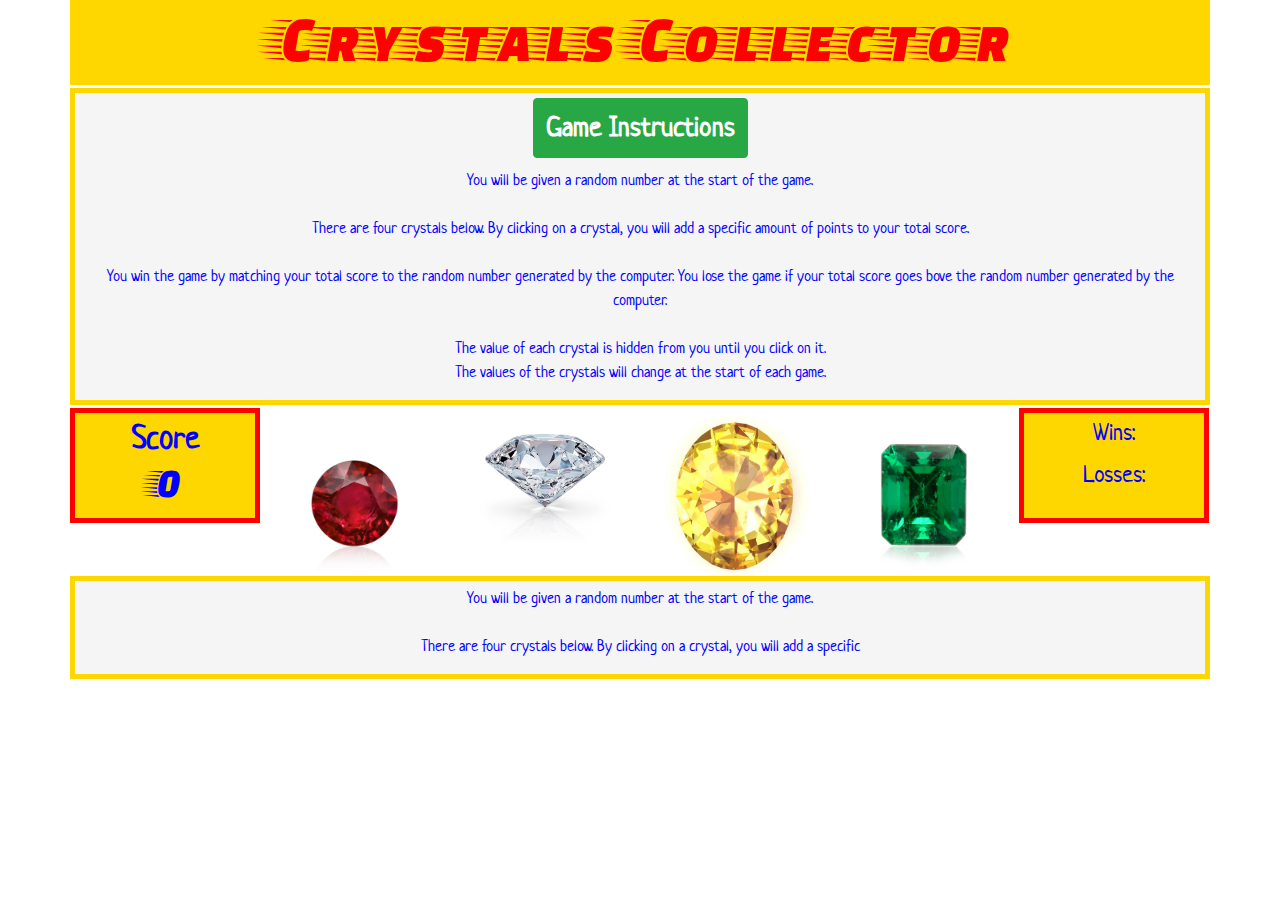
==== index.html @ 93a58fbe "Spent several hours creating the design for the game app.  Design is about 85% complete.  Should fin" ====
<!DOCTYPE html>
<html lang="en">

<head>
    <meta charset="UTF-8">
    <meta name="viewport" content="width=device-width, initial-scale=1, shrink-to-fit=no">
    <meta http-equiv="X-UA-Compatible" content="ie=edge">
    <title>Unit-4-Game</title>
    <link rel="stylesheet" type="text/css" href="assets/CSS/reset.css">
    <link rel="stylesheet" href="https://maxcdn.bootstrapcdn.com/bootstrap/4.0.0/css/bootstrap.min.css"
        integrity="sha384-Gn5384xqQ1aoWXA+058RXPxPg6fy4IWvTNh0E263XmFcJlSAwiGgFAW/dAiS6JXm" crossorigin="anonymous">
    <link rel="stylesheet" type="text/css" href="assets/CSS/style.css">

    <link href="https://fonts.googleapis.com/css?family=Faster+One|Neucha&display=swap" rel="stylesheet">

    <script src="https://cdnjs.cloudflare.com/ajax/libs/jquery/3.2.1/jquery.min.js"></script>
</head>



<body>
    <div class="container">
        <div class="row" id="logo">
            <div class="col-md">
                <header>
                    <h1 class="gameTitle">Crystals Collector</h1>
                </header>
            </div>
        </div>
        <div class="row" id="row1">
            <div class="col-md">
                <button type="button" class="btn btn-success">
                    <h3><strong>Game Instructions</strong></h3>
                </button>
                <p class="hideMe">You will be given a random number at the start of the game. <br><br>
                    There are four crystals below. By clicking on a crystal, you will add a specific
                    amount of points to your total score.<br><br>
                    You win the game by matching your total score to the random
                    number generated by the computer. You lose the game if your total score goes bove
                    the random number generated by the computer.<br><br>
                    The value of each crystal is hidden from you until you click on it.<br>
                    The values of the crystals will change at the start of each game.



                </p>
            </div>
        </div>


        <div class="row">
            <div class="col-md-2" id="row2col1">
                <h2 class="scoreText">Score</h2>
                <h1 class="score" placeholder="57">0</h1>

            </div>

            <div class="col-md-2 crystal-row" id="redRuby">
                <img src="./assets/images/redRuby.jpg">

            </div>
            <div class="col-md-2 crystal-row" id="diamond">
                <img src="./assets/images/diamond.jpg">

            </div>
            <div class="col-md-2 crystal-row" id="yellowSapphire">
                <img src="./assets/images/yellowSapphire.jpg">

            </div>
            <div class="col-md-2 crystal-row" id="greenEmerald">
                <img src="./assets/images/greenEmerald.jpg">

            </div>

            <div class="col-md-2" id="row2col3">
                <ul>
                    <li>
                        <h4>Wins:</h4>
                    </li>
                    <li>
                        <h4>Losses:</h4>
                    </li>
                </ul>
            </div>

        </div>

        <div class="row" id="row3">
            <div class="col-md">

                <p>You will be given a random number at the start of the game. <br><br>
                    There are four crystals below. By clicking on a crystal, you will add a specific
                </p>
            </div>
        </div>






    </div>


    <script src="assets/javascript/games.js">
        $(document).ready(function () {









        });


    </script>
    <script src="https://code.jquery.com/jquery-3.2.1.slim.min.js"
        integrity="sha384-KJ3o2DKtIkvYIK3UENzmM7KCkRr/rE9/Qpg6aAZGJwFDMVNA/GpGFF93hXpG5KkN"
        crossorigin="anonymous"></script>
    <script src="https://cdnjs.cloudflare.com/ajax/libs/popper.js/1.12.9/umd/popper.min.js"
        integrity="sha384-ApNbgh9B+Y1QKtv3Rn7W3mgPxhU9K/ScQsAP7hUibX39j7fakFPskvXusvfa0b4Q"
        crossorigin="anonymous"></script>
    <script src="https://maxcdn.bootstrapcdn.com/bootstrap/4.0.0/js/bootstrap.min.js"
        integrity="sha384-JZR6Spejh4U02d8jOt6vLEHfe/JQGiRRSQQxSfFWpi1MquVdAyjUar5+76PVCmYl"
        crossorigin="anonymous"></script>

</body>


</html>
---- assets/CSS/style.css ----
.container {
    /*Using Bootstrap Grid system for easy responsivenss*/
    width: 100%;
    text-align: center;
}

h1 {
    font-family:'Faster One', cursive;

}

.gameTitle {
    font-size: 4.0rem;
}

h2 {

    font-weight: bold;
    padding-bottom: 2px;
}

h3, h2, p, li {
    font-family: 'Neucha', cursive;
    padding-top: 5px;
    }

#logo {

    color: red;
    background-color: gold;
    margin-bottom: 3px;
    font-size: 4.0rem;
}
#row1 {
    height: auto;
    overflow: hidden;
    background-color: whitesmoke;
    color:blue;
    border: 5px solid gold;
    margin-bottom: 3px;

}

#row2col1 {
    height: 115px;
    overflow: hidden;
    background-color: gold;
    color:blue;
    border: 5px solid red;
  
    
}

.score {

    padding-top: 0;
    margin-bottom: 5px;
}
.scoreText {
    margin-bottom: 0;
    
}

#row2col3 {
    height: 115px;
    overflow: hidden;
    background-color: gold;
    color:blue;
    border: 5px solid red;
 
}

ul, li {
    padding-bottom: 0;
} 

.btn {
    margin-top: 5px;
    margin-bottom: 5px;

}

/*image columns have width of 16.65% each to fit in row*/
.crystal-row {
flex: 16.65%;
max-width: 16.65%;
padding: 0 4 px;

}

img {
margin-top: 8px;
vertical-align: middle;
width: 100%;

}

img:hover {
    opacity: 0.5;
}

#redRuby {
    cursor: pointer;
    
 }
      
#diamond {
    cursor: pointer;
 }     

#yellowSapphire {
    cursor: pointer;

 }
      
#greenEmerald {
    cursor: pointer;
 }
      
 
#row3 {
    height: auto;
    overflow: hidden;
    background-color: whitesmoke;
    color:blue;
    border: 5px solid gold;
    margin-bottom: 3px;

}
/* background-image: url("../images/treasureChest.jpg"); */
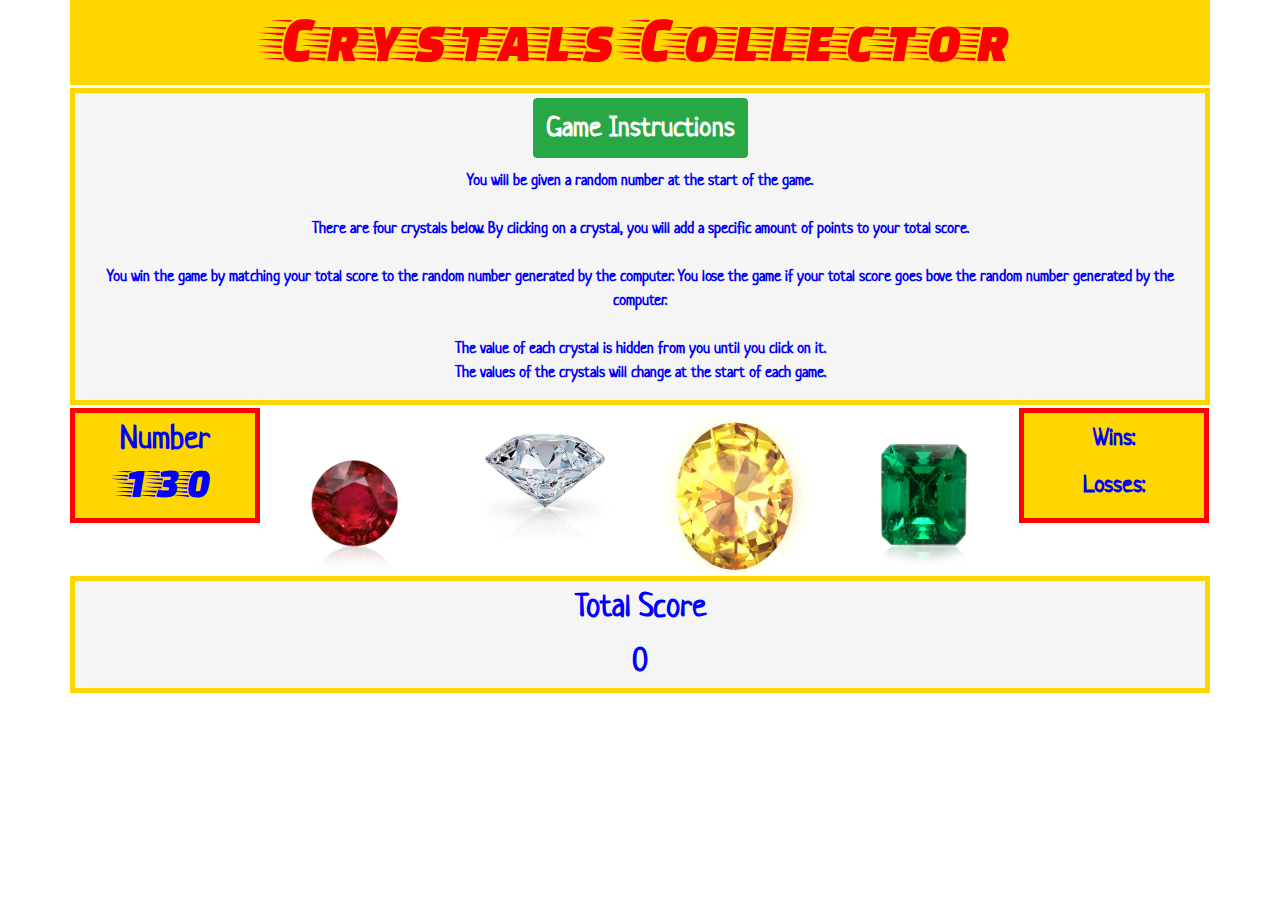
==== commit 881e2351: "started working on JS and jquery functions today." ====
--- a/index.html
+++ b/index.html
@@ -50,8 +50,8 @@
 
         <div class="row">
             <div class="col-md-2" id="row2col1">
-                <h2 class="scoreText">Score</h2>
-                <h1 class="score" placeholder="57">0</h1>
+                <h2 class="scoreText">Number</h2>
+                <h1 class="score"></h1>
 
             </div>
 
@@ -87,10 +87,8 @@
 
         <div class="row" id="row3">
             <div class="col-md">
-
-                <p>You will be given a random number at the start of the game. <br><br>
-                    There are four crystals below. By clicking on a crystal, you will add a specific
-                </p>
+                <h2 id="totalScore">Total Score</h2>
+                <h2 id="placeholder">57 </h2>
             </div>
         </div>
 
@@ -103,29 +101,11 @@
 
 
     <script src="assets/javascript/games.js">
-        $(document).ready(function () {
 
 
 
+    </script>
 
-
-
-
-
-
-        });
-
-
-    </script>
-    <script src="https://code.jquery.com/jquery-3.2.1.slim.min.js"
-        integrity="sha384-KJ3o2DKtIkvYIK3UENzmM7KCkRr/rE9/Qpg6aAZGJwFDMVNA/GpGFF93hXpG5KkN"
-        crossorigin="anonymous"></script>
-    <script src="https://cdnjs.cloudflare.com/ajax/libs/popper.js/1.12.9/umd/popper.min.js"
-        integrity="sha384-ApNbgh9B+Y1QKtv3Rn7W3mgPxhU9K/ScQsAP7hUibX39j7fakFPskvXusvfa0b4Q"
-        crossorigin="anonymous"></script>
-    <script src="https://maxcdn.bootstrapcdn.com/bootstrap/4.0.0/js/bootstrap.min.js"
-        integrity="sha384-JZR6Spejh4U02d8jOt6vLEHfe/JQGiRRSQQxSfFWpi1MquVdAyjUar5+76PVCmYl"
-        crossorigin="anonymous"></script>
 
 </body>
 
--- a/assets/CSS/style.css
+++ b/assets/CSS/style.css
@@ -1,3 +1,16 @@
+/*PSEUDOCODE
+/*Needed variables:  Wins, Losses, Computer Generated Number, User Total Score,
+/*Computer generates a random value from 19-120
+/*Each crystal generates a randmo value from 1-12
+/*Crystals values change at game reset
+/*Games resets if User guesses correct number
+/*User loses if they exceed random number && game resets
+/*Wins & Losses variable does not reset
+/* */
+
+
+
+
 .container {
     /*Using Bootstrap Grid system for easy responsivenss*/
     width: 100%;
@@ -19,9 +32,10 @@
     padding-bottom: 2px;
 }
 
-h3, h2, p, li {
+h4, h3, h2, p, li {
     font-family: 'Neucha', cursive;
     padding-top: 5px;
+    font-weight: bold;
     }
 
 #logo {
@@ -30,6 +44,7 @@
     background-color: gold;
     margin-bottom: 3px;
     font-size: 4.0rem;
+       
 }
 #row1 {
     height: auto;
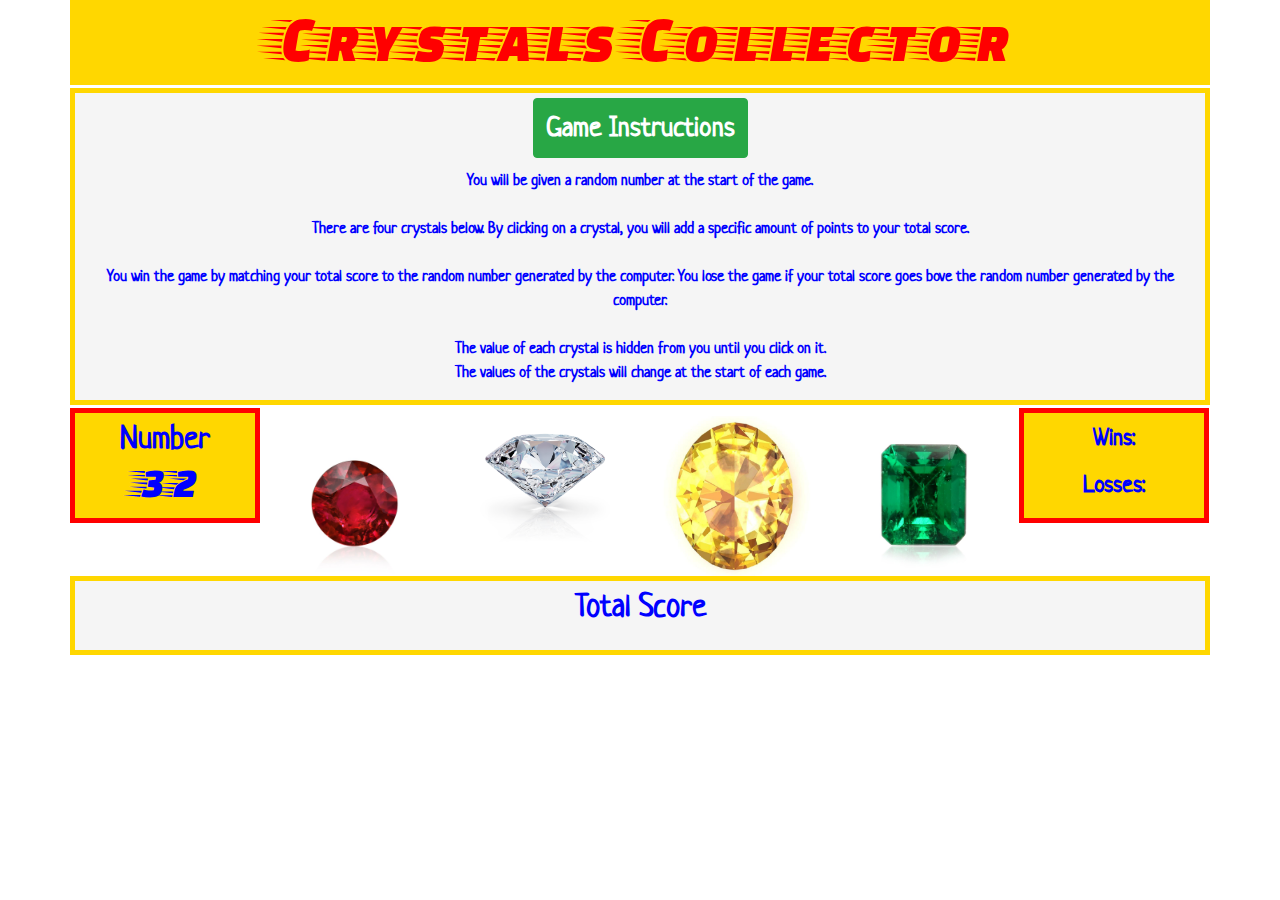
==== commit ab912df8: "finally got the mechanics to work. Final steps remaining include if statements to keep tally of the " ====
--- a/index.html
+++ b/index.html
@@ -88,7 +88,7 @@
         <div class="row" id="row3">
             <div class="col-md">
                 <h2 id="totalScore">Total Score</h2>
-                <h2 id="placeholder">57 </h2>
+                <h2 id="placeholder"></h2>
             </div>
         </div>
 
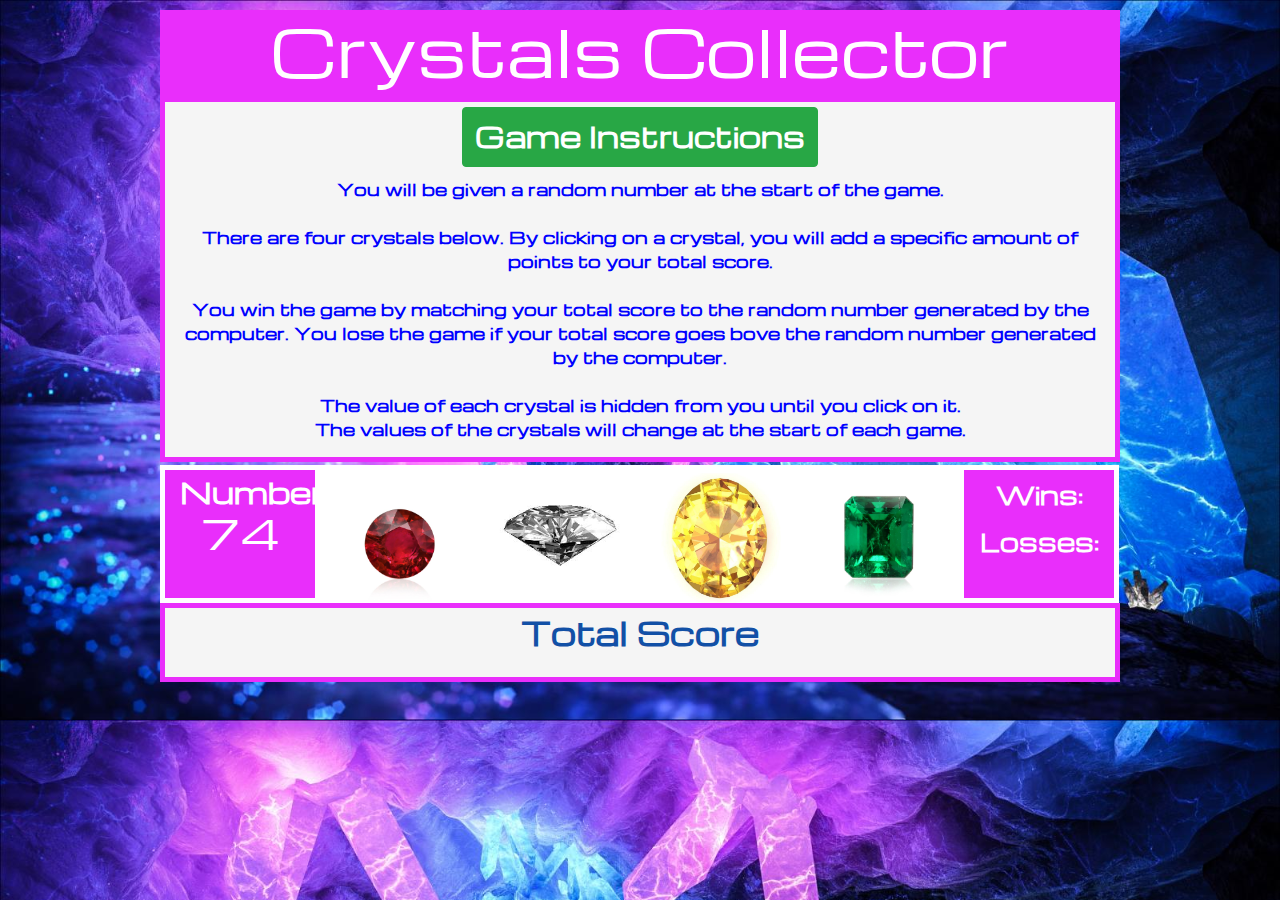
==== commit 7247d06a: "made major modifications to style to include new font, new color scheme and a background image depic" ====
--- a/index.html
+++ b/index.html
@@ -12,6 +12,7 @@
     <link rel="stylesheet" type="text/css" href="assets/CSS/style.css">
 
     <link href="https://fonts.googleapis.com/css?family=Faster+One|Neucha&display=swap" rel="stylesheet">
+    <link href="https://fonts.googleapis.com/css?family=Michroma&display=swap" rel="stylesheet">
 
     <script src="https://cdnjs.cloudflare.com/ajax/libs/jquery/3.2.1/jquery.min.js"></script>
 </head>
@@ -50,7 +51,7 @@
 
         <div class="row">
             <div class="col-md-2" id="row2col1">
-                <h2 class="scoreText">Number</h2>
+                <h3 class="scoreText">Number</h3>
                 <h1 class="score"></h1>
 
             </div>
@@ -60,7 +61,7 @@
 
             </div>
             <div class="col-md-2 crystal-row" id="diamond">
-                <img src="./assets/images/diamond.jpg">
+                <img src="./assets/images/diamond_2.jpg">
 
             </div>
             <div class="col-md-2 crystal-row" id="yellowSapphire">
@@ -75,10 +76,10 @@
             <div class="col-md-2" id="row2col3">
                 <ul>
                     <li>
-                        <h4>Wins:</h4>
+                        <h4 id="wins">Wins:</h4>
                     </li>
                     <li>
-                        <h4>Losses:</h4>
+                        <h4 id="losses">Losses:</h4>
                     </li>
                 </ul>
             </div>
--- a/assets/CSS/style.css
+++ b/assets/CSS/style.css
@@ -9,16 +9,22 @@
 /* */
 
 
+body {
+    background-image: url("../CSS/crystals.jpg");
+    background-size: cover;
+    size: 100%;
 
+}
 
 .container {
     /*Using Bootstrap Grid system for easy responsivenss*/
-    width: 100%;
+    width: 75%;
     text-align: center;
+    margin-top: 10px;
 }
 
 h1 {
-    font-family:'Faster One', cursive;
+    font-family: 'Michroma', sans-serif;
 
 }
 
@@ -33,35 +39,42 @@
 }
 
 h4, h3, h2, p, li {
-    font-family: 'Neucha', cursive;
+    font-family: 'Michroma', sans-serif;
     padding-top: 5px;
     font-weight: bold;
     }
 
 #logo {
+    
+    color: white;
+    background-color: #E92EFB;
+    /* margin: 5px 0px 3px 0px; */
+    font-size: 4.0rem;
+    
+}
 
-    color: red;
-    background-color: gold;
-    margin-bottom: 3px;
-    font-size: 4.0rem;
+header {
+
+    margin: 2px;
+}
        
-}
+
 #row1 {
     height: auto;
     overflow: hidden;
     background-color: whitesmoke;
     color:blue;
-    border: 5px solid gold;
+    border: 5px solid #E92EFB;
     margin-bottom: 3px;
 
 }
 
 #row2col1 {
-    height: 115px;
+    height: auto;
     overflow: hidden;
-    background-color: gold;
-    color:blue;
-    border: 5px solid red;
+    background-color: #E92EFB;
+    color:white;
+    border: 5px solid white;
   
     
 }
@@ -77,11 +90,11 @@
 }
 
 #row2col3 {
-    height: 115px;
+    height: auto;
     overflow: hidden;
-    background-color: gold;
-    color:blue;
-    border: 5px solid red;
+    background-color: #E92EFB;
+    color:white;
+    border: 5px solid white;
  
 }
 
@@ -92,6 +105,8 @@
 .btn {
     margin-top: 5px;
     margin-bottom: 5px;
+    /* background-color: #1250A6;
+    border: 2px solid #E92EFB; */
 
 }
 
@@ -100,6 +115,7 @@
 flex: 16.65%;
 max-width: 16.65%;
 padding: 0 4 px;
+background-color: white;
 
 }
 
@@ -137,8 +153,8 @@
     height: auto;
     overflow: hidden;
     background-color: whitesmoke;
-    color:blue;
-    border: 5px solid gold;
+    color:#1250A6;
+    border: 5px solid #E92EFB;
     margin-bottom: 3px;
 
 }
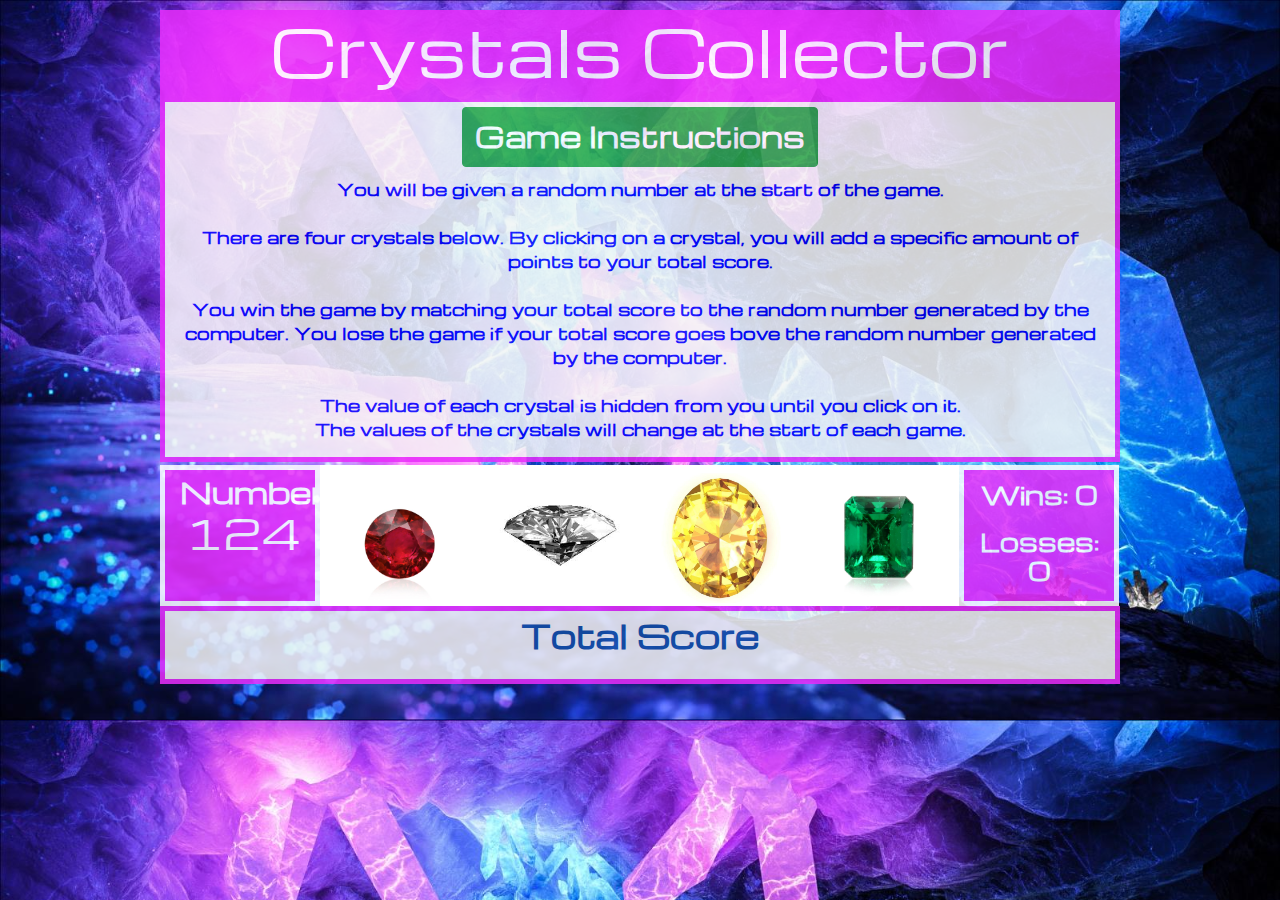
==== commit 61a89643: "Fixed the reset function of the crystal sums.  Still having issues displaying the matched scores, bu" ====
--- a/index.html
+++ b/index.html
@@ -5,7 +5,7 @@
     <meta charset="UTF-8">
     <meta name="viewport" content="width=device-width, initial-scale=1, shrink-to-fit=no">
     <meta http-equiv="X-UA-Compatible" content="ie=edge">
-    <title>Unit-4-Game</title>
+    <title>Crystals COllector by Juan</title>
     <link rel="stylesheet" type="text/css" href="assets/CSS/reset.css">
     <link rel="stylesheet" href="https://maxcdn.bootstrapcdn.com/bootstrap/4.0.0/css/bootstrap.min.css"
         integrity="sha384-Gn5384xqQ1aoWXA+058RXPxPg6fy4IWvTNh0E263XmFcJlSAwiGgFAW/dAiS6JXm" crossorigin="anonymous">
@@ -18,8 +18,8 @@
 </head>
 
 
+<body>
 
-<body>
     <div class="container">
         <div class="row" id="logo">
             <div class="col-md">
@@ -30,7 +30,7 @@
         </div>
         <div class="row" id="row1">
             <div class="col-md">
-                <button type="button" class="btn btn-success">
+                <button type="button" class="btn btn-success" id="btnGame">
                     <h3><strong>Game Instructions</strong></h3>
                 </button>
                 <p class="hideMe">You will be given a random number at the start of the game. <br><br>
@@ -76,10 +76,10 @@
             <div class="col-md-2" id="row2col3">
                 <ul>
                     <li>
-                        <h4 id="wins">Wins:</h4>
+                        <h4 id="wins">Wins: 0</h4>
                     </li>
                     <li>
-                        <h4 id="losses">Losses:</h4>
+                        <h4 id="losses">Losses: 0</h4>
                     </li>
                 </ul>
             </div>
--- a/assets/CSS/style.css
+++ b/assets/CSS/style.css
@@ -14,6 +14,25 @@
     background-size: cover;
     size: 100%;
 
+}
+
+.landingPage {
+    margin-top: 100px;
+    background-color:rgb(233,46,251);opacity:0.78;
+    color: white;
+    width: 70%;
+}
+.landingButton {
+    background-color: green; 
+    text-decoration: none;
+    text-decoration-style: none;
+    color: white;
+}
+
+a {
+    text-decoration: none;
+    text-decoration-style: none;
+    color: white;
 }
 
 .container {
@@ -47,8 +66,7 @@
 #logo {
     
     color: white;
-    background-color: #E92EFB;
-    /* margin: 5px 0px 3px 0px; */
+    background-color: rgb(233,46,251);opacity:0.85;
     font-size: 4.0rem;
     
 }
@@ -64,7 +82,7 @@
     overflow: hidden;
     background-color: whitesmoke;
     color:blue;
-    border: 5px solid #E92EFB;
+    border: 5px solid rgb(233,46,251);opacity:0.85;
     margin-bottom: 3px;
 
 }
@@ -72,10 +90,12 @@
 #row2col1 {
     height: auto;
     overflow: hidden;
-    background-color: #E92EFB;
+    background-color: rgb(233,46,251);opacity:0.85;
     color:white;
     border: 5px solid white;
-  
+    text-align: center;
+    padding-right: 10px;
+     
     
 }
 
@@ -86,13 +106,15 @@
 }
 .scoreText {
     margin-bottom: 0;
+    text-align: center ;
+    padding-right: 5px;
     
 }
 
 #row2col3 {
     height: auto;
     overflow: hidden;
-    background-color: #E92EFB;
+    background-color: rgb(233,46,251);opacity:0.85;
     color:white;
     border: 5px solid white;
  
@@ -154,8 +176,9 @@
     overflow: hidden;
     background-color: whitesmoke;
     color:#1250A6;
-    border: 5px solid #E92EFB;
+    border: 5px solid rgb(233,46,251);opacity:0.85;
     margin-bottom: 3px;
 
 }
+
 /* background-image: url("../images/treasureChest.jpg"); */
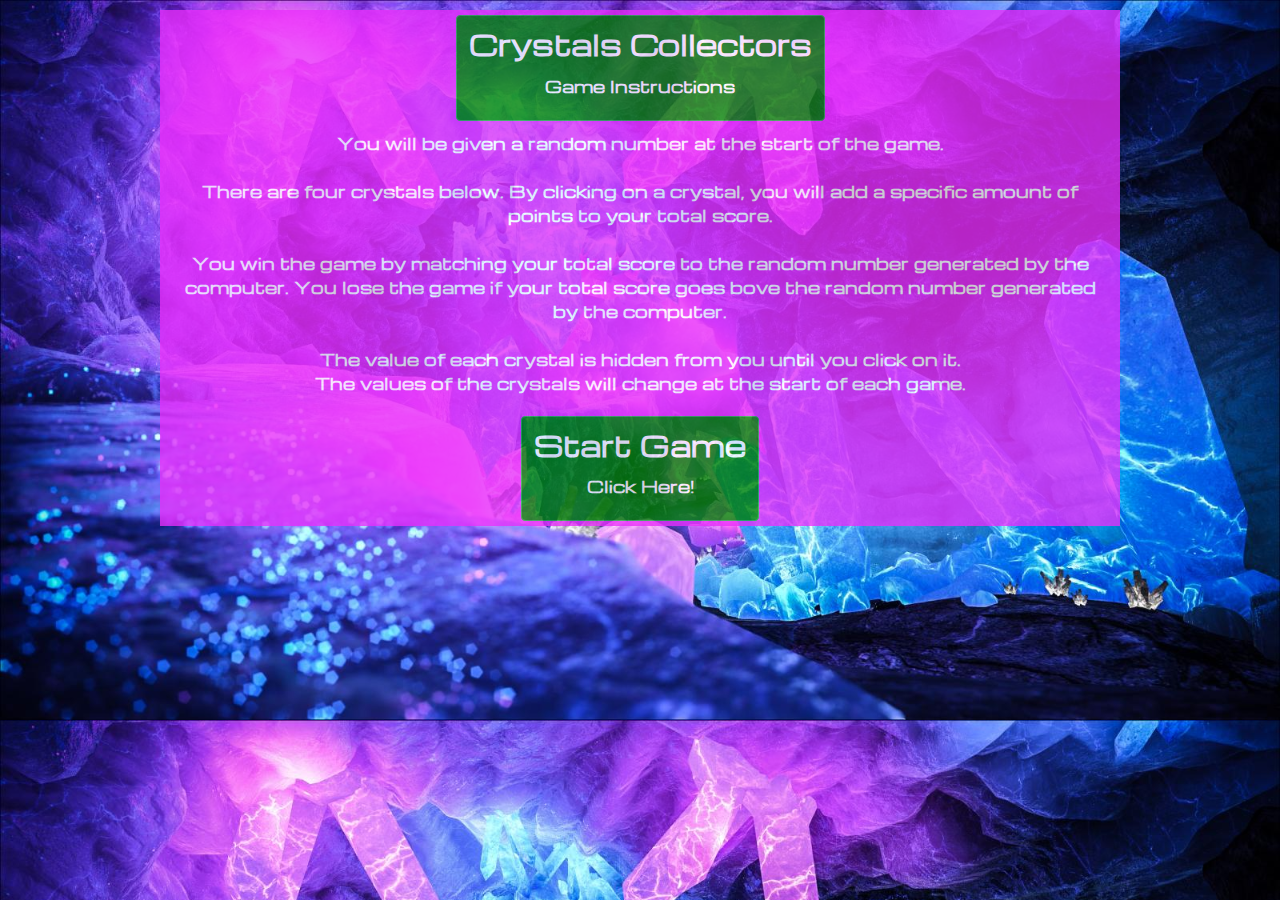
==== commit b78c9d7e: "changed file names.  Named the landing page 'Index' and game page name changed from Index to 'game'." ====
--- a/index.html
+++ b/index.html
@@ -3,9 +3,8 @@
 
 <head>
     <meta charset="UTF-8">
-    <meta name="viewport" content="width=device-width, initial-scale=1, shrink-to-fit=no">
+    <meta name="viewport" content="width=device-width, initial-scale=1.0">
     <meta http-equiv="X-UA-Compatible" content="ie=edge">
-    <title>Crystals COllector by Juan</title>
     <link rel="stylesheet" type="text/css" href="assets/CSS/reset.css">
     <link rel="stylesheet" href="https://maxcdn.bootstrapcdn.com/bootstrap/4.0.0/css/bootstrap.min.css"
         integrity="sha384-Gn5384xqQ1aoWXA+058RXPxPg6fy4IWvTNh0E263XmFcJlSAwiGgFAW/dAiS6JXm" crossorigin="anonymous">
@@ -15,89 +14,33 @@
     <link href="https://fonts.googleapis.com/css?family=Michroma&display=swap" rel="stylesheet">
 
     <script src="https://cdnjs.cloudflare.com/ajax/libs/jquery/3.2.1/jquery.min.js"></script>
+    <title>Crystals Collector Instructions</title>
 </head>
 
+<body>
+    <!-- <img src="assets/CSS/crystals.jpg"> -->
 
-<body>
+    <div class="container landingPage">
+        <button type="button" class="btn btn-success landingButton">
+            <h3><strong>Crystals Collectors</strong></h3>
+            <p>Game Instructions</p>
+        </button>
+        <p class="hideMe">You will be given a random number at the start of the game. <br><br>
+            There are four crystals below. By clicking on a crystal, you will add a specific
+            amount of points to your total score.<br><br>
+            You win the game by matching your total score to the random
+            number generated by the computer. You lose the game if your total score goes bove
+            the random number generated by the computer.<br><br>
+            The value of each crystal is hidden from you until you click on it.<br>
+            The values of the crystals will change at the start of each game.
+        </p>
 
-    <div class="container">
-        <div class="row" id="logo">
-            <div class="col-md">
-                <header>
-                    <h1 class="gameTitle">Crystals Collector</h1>
-                </header>
-            </div>
-        </div>
-        <div class="row" id="row1">
-            <div class="col-md">
-                <button type="button" class="btn btn-success" id="btnGame">
-                    <h3><strong>Game Instructions</strong></h3>
-                </button>
-                <p class="hideMe">You will be given a random number at the start of the game. <br><br>
-                    There are four crystals below. By clicking on a crystal, you will add a specific
-                    amount of points to your total score.<br><br>
-                    You win the game by matching your total score to the random
-                    number generated by the computer. You lose the game if your total score goes bove
-                    the random number generated by the computer.<br><br>
-                    The value of each crystal is hidden from you until you click on it.<br>
-                    The values of the crystals will change at the start of each game.
-
-
-
-                </p>
-            </div>
-        </div>
-
-
-        <div class="row">
-            <div class="col-md-2" id="row2col1">
-                <h3 class="scoreText">Number</h3>
-                <h1 class="score"></h1>
-
-            </div>
-
-            <div class="col-md-2 crystal-row" id="redRuby">
-                <img src="./assets/images/redRuby.jpg">
-
-            </div>
-            <div class="col-md-2 crystal-row" id="diamond">
-                <img src="./assets/images/diamond_2.jpg">
-
-            </div>
-            <div class="col-md-2 crystal-row" id="yellowSapphire">
-                <img src="./assets/images/yellowSapphire.jpg">
-
-            </div>
-            <div class="col-md-2 crystal-row" id="greenEmerald">
-                <img src="./assets/images/greenEmerald.jpg">
-
-            </div>
-
-            <div class="col-md-2" id="row2col3">
-                <ul>
-                    <li>
-                        <h4 id="wins">Wins: 0</h4>
-                    </li>
-                    <li>
-                        <h4 id="losses">Losses: 0</h4>
-                    </li>
-                </ul>
-            </div>
-
-        </div>
-
-        <div class="row" id="row3">
-            <div class="col-md">
-                <h2 id="totalScore">Total Score</h2>
-                <h2 id="placeholder"></h2>
-            </div>
-        </div>
-
-
-
-
-
-
+        <button type="button" class="btn btn-success landingButton">
+            <a href="game.html">
+                <h3><strong>Start Game</strong></h3>
+                <p>Click Here!</p>
+            </a>
+        </button>
     </div>
 
 
@@ -106,9 +49,6 @@
 
 
     </script>
-
-
 </body>
 
-
 </html>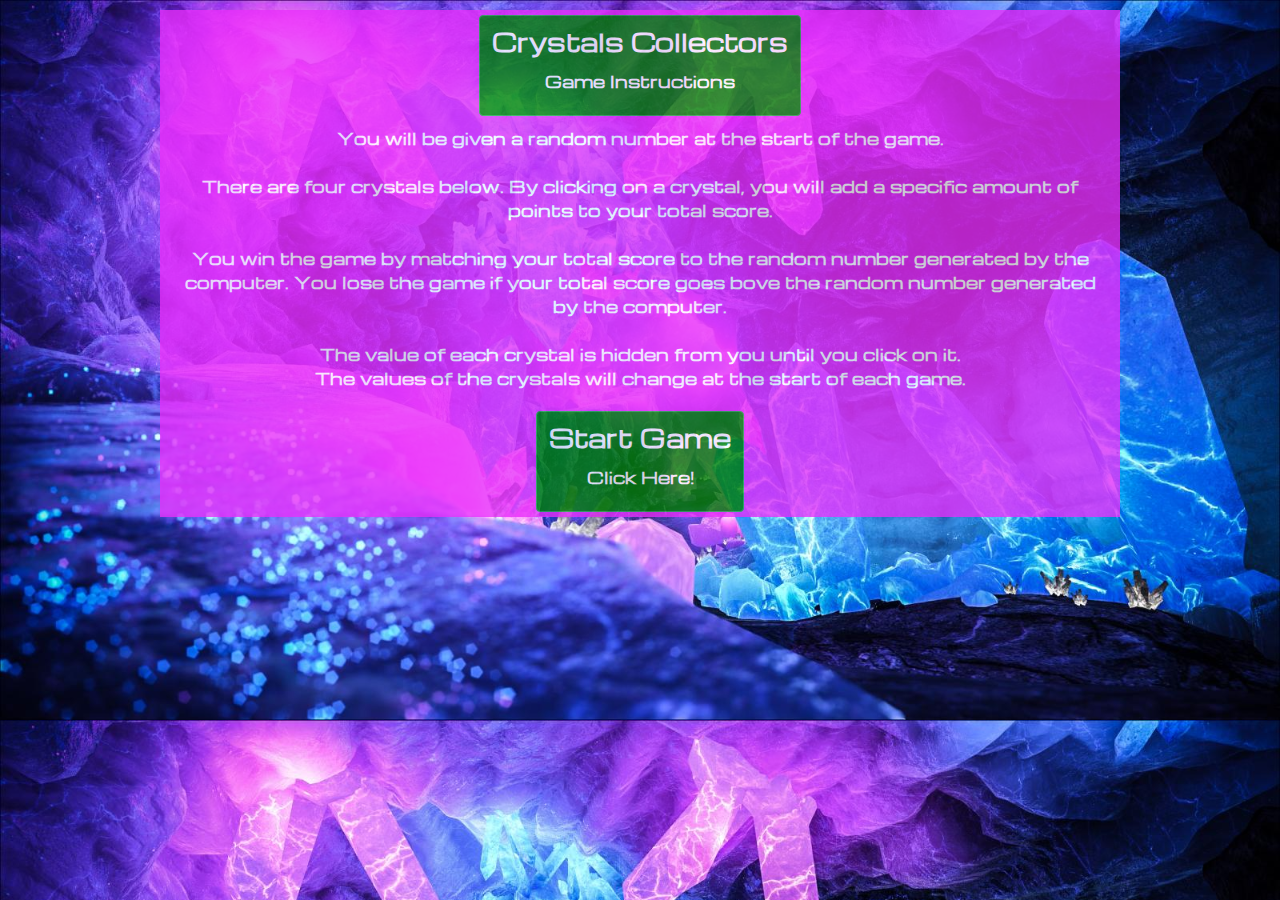
==== commit 1606f0b2: "Submitted Week 4 HW project one day early :) However, I made enhancements to code which improved res" ====
--- a/index.html
+++ b/index.html
@@ -18,11 +18,10 @@
 </head>
 
 <body>
-    <!-- <img src="assets/CSS/crystals.jpg"> -->
 
     <div class="container landingPage">
         <button type="button" class="btn btn-success landingButton">
-            <h3><strong>Crystals Collectors</strong></h3>
+            <h4><strong>Crystals Collectors</strong></h4>
             <p>Game Instructions</p>
         </button>
         <p class="hideMe">You will be given a random number at the start of the game. <br><br>
@@ -37,7 +36,7 @@
 
         <button type="button" class="btn btn-success landingButton">
             <a href="game.html">
-                <h3><strong>Start Game</strong></h3>
+                <h4><strong>Start Game</strong></h4>
                 <p>Click Here!</p>
             </a>
         </button>
--- a/assets/CSS/style.css
+++ b/assets/CSS/style.css
@@ -1,7 +1,7 @@
 /*PSEUDOCODE
 /*Needed variables:  Wins, Losses, Computer Generated Number, User Total Score,
 /*Computer generates a random value from 19-120
-/*Each crystal generates a randmo value from 1-12
+/*Each crystal generates a random value from 1-12
 /*Crystals values change at game reset
 /*Games resets if User guesses correct number
 /*User loses if they exceed random number && game resets
@@ -42,22 +42,13 @@
     margin-top: 10px;
 }
 
-h1 {
-    font-family: 'Michroma', sans-serif;
-
-}
-
-.gameTitle {
-    font-size: 4.0rem;
-}
-
 h2 {
 
     font-weight: bold;
     padding-bottom: 2px;
 }
 
-h4, h3, h2, p, li {
+h1, h4, h3, h2, p, li {
     font-family: 'Michroma', sans-serif;
     padding-top: 5px;
     font-weight: bold;
@@ -67,7 +58,7 @@
     
     color: white;
     background-color: rgb(233,46,251);opacity:0.85;
-    font-size: 4.0rem;
+    font-size: 3.0rem;
     
 }
 
@@ -95,8 +86,7 @@
     border: 5px solid white;
     text-align: center;
     padding-right: 10px;
-     
-    
+        
 }
 
 .score {
@@ -110,7 +100,6 @@
     padding-right: 5px;
     
 }
-
 #row2col3 {
     height: auto;
     overflow: hidden;
@@ -127,17 +116,16 @@
 .btn {
     margin-top: 5px;
     margin-bottom: 5px;
-    /* background-color: #1250A6;
-    border: 2px solid #E92EFB; */
+   
 
 }
 
-/*image columns have width of 16.65% each to fit in row*/
 .crystal-row {
-flex: 16.65%;
-max-width: 16.65%;
+max-width: 25%;
 padding: 0 4 px;
 background-color: white;
+height: auto;
+overflow: hidden;
 
 }
 
@@ -178,7 +166,6 @@
     color:#1250A6;
     border: 5px solid rgb(233,46,251);opacity:0.85;
     margin-bottom: 3px;
-
 }
 
-/* background-image: url("../images/treasureChest.jpg"); */
+
